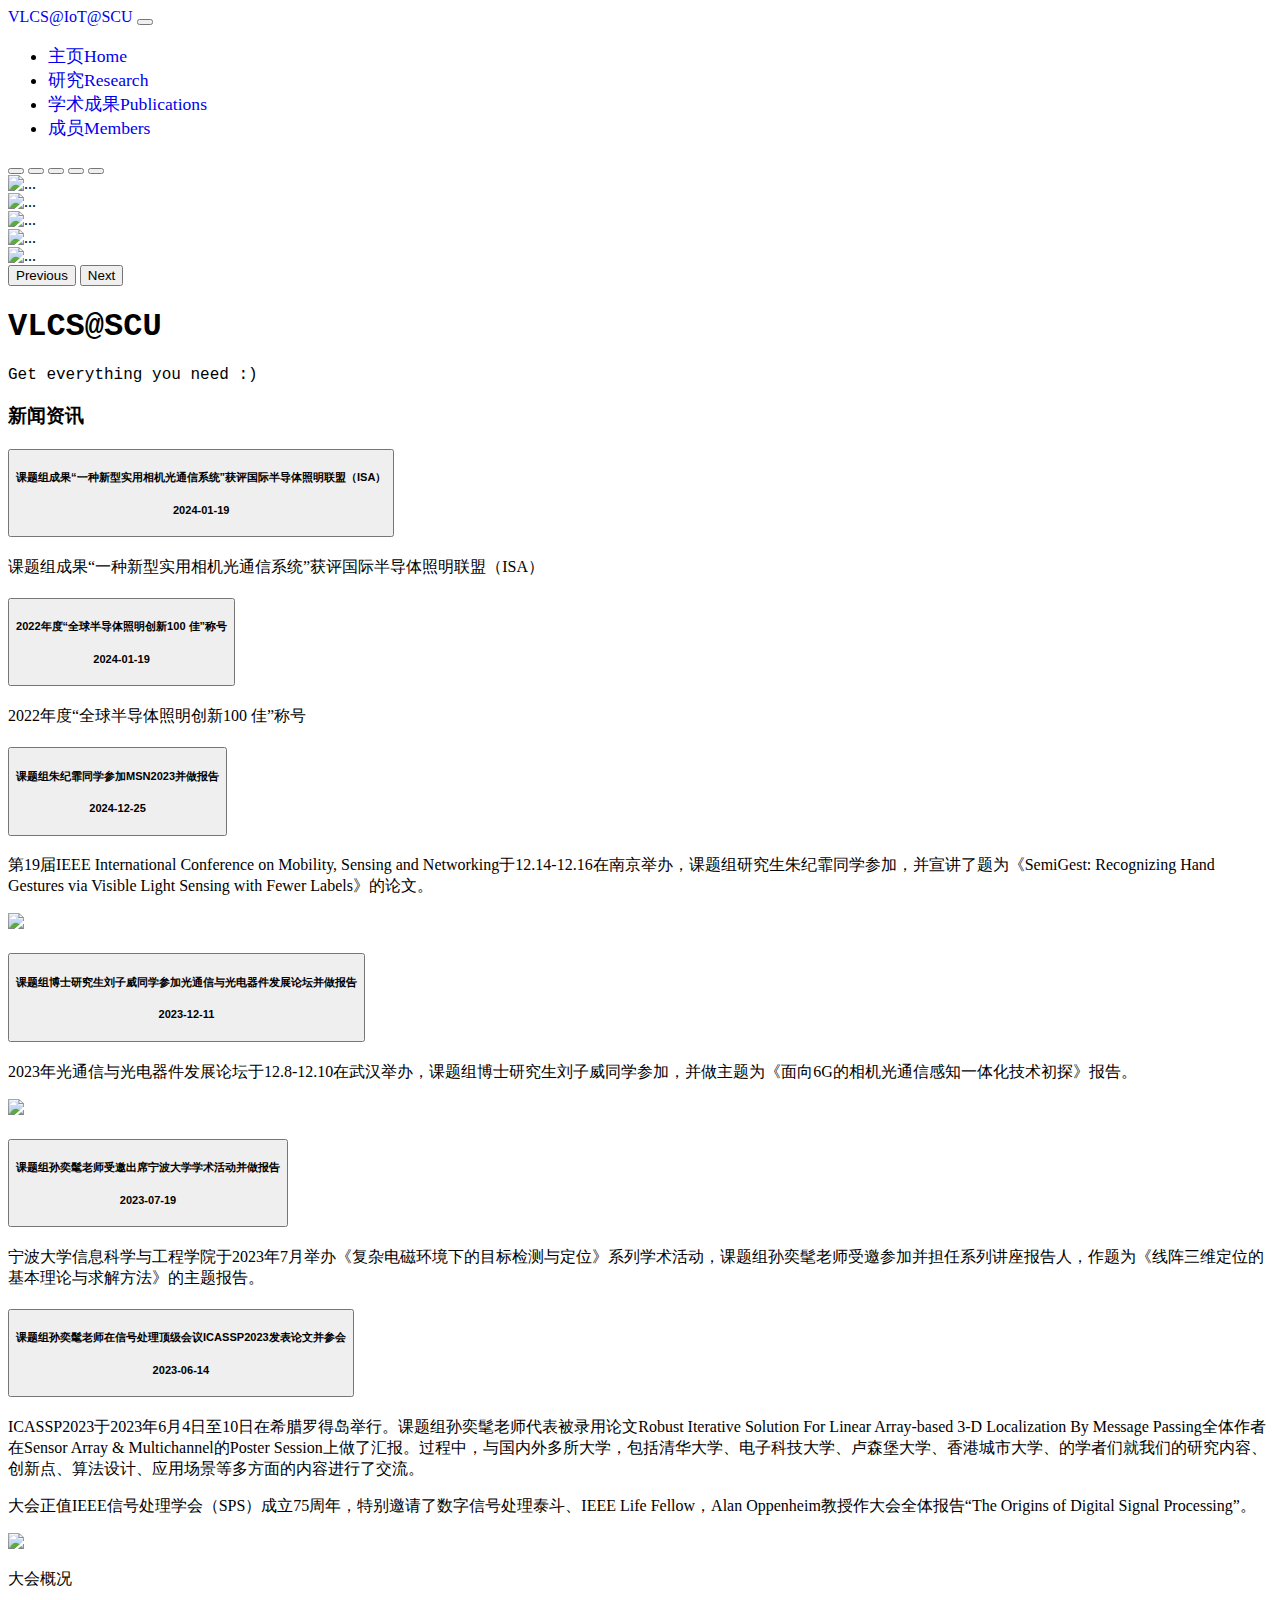
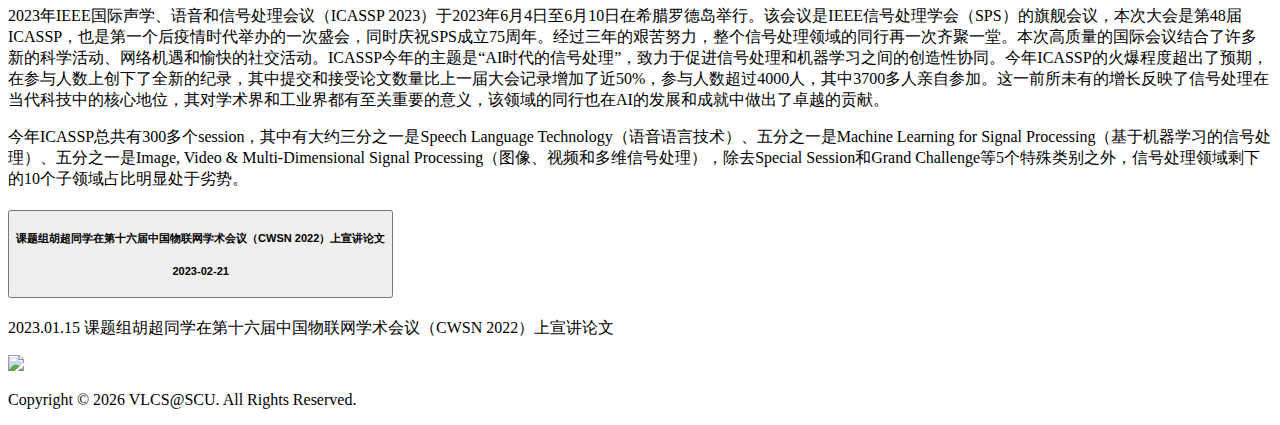
==== index.html @ ec223285 "修改members布局，修改轮播图，准备部署" ====
<!DOCTYPE html>
<html lang="en">

<head>
    <meta charset="UTF-8">
    <meta http-equiv="X-UA-Compatible" content="IE=edge">
    <meta name="viewport" content="width=device-width, initial-scale=1.0">
    <!-- bootstrap css -->
    <link rel="stylesheet" href="https://cdn.staticfile.org/twitter-bootstrap/5.1.3/css/bootstrap.min.css">
    <!-- bootstrap js -->
    <script src="https://cdn.staticfile.org/twitter-bootstrap/5.1.3/js/bootstrap.bundle.min.js"></script>
    <!-- icons -->
    <link rel="stylesheet" href="https://cdn.staticfile.org/font-awesome/6.1.2/css/all.min.css">
    <!-- 自定义全局css 引用的是已注册的/static路径 -->
    <link rel="stylesheet" href="./static/css/ginkblog.css">
    <link rel="stylesheet" media="all" href="./static/css/gfm.css">
    <link rel="shortcut icon" href="./static/img/favicon.ico" />

    <title>VLCS@SCU</title>
    <style type="text/css">
        #genetitle,
        #genetext {
            font-family: COURIER, arial, sans-serif;
        }

        .categorylink a:hover {
            text-decoration: underline;
        }

        .categorylink a {
            font-size: 1.2rem;
            font-weight: 600
        }

        a {
            text-decoration: none;
        }

        img {
            width: 80%;
        }
    </style>
</head>

<body class="text-dark">

    <!-- navbar -->
    <div class="fixed-top">
        <nav class="navbar navbar-expand-lg navbar-light p-4 bg-light fw-bold">
            <div class="container">
                <a href="/" class="navbar-brand">VLCS@IoT@SCU</a>

                <button class="navbar-toggler" type="button" data-bs-toggle="collapse" data-bs-target="#navmenu">
                    <span class="navbar-toggler-icon"></span>
                </button>

                <div class="collapse navbar-collapse" id="navmenu">
                    <!-- ms-auto : margin start - auto 向左推（将别的flexitem推到start处）-->
                    <ul class="navbar-nav ms-auto" style="font-size: 1.1rem;">
                        <li class="nav-item">
                            <a href="/" class="nav-link">主页Home</a>
                        </li>
                        <li class="nav-item">
                            <a href="/indexs/research.html" class="nav-link">研究Research</a>
                        </li>
                        <li class="nav-item">
                            <a href="/indexs/publicatons.html" class="nav-link">学术成果Publications</a>
                        </li>
                        <li class="nav-item">
                            <a href="/indexs/members.html" class="nav-link">成员Members</a>
                        </li>
                        <!-- <li class="nav-item">
                        <a href="/course" class="nav-link">课程Course</a>
                    </li>
                    <li class="nav-item">
                        <a href="/others" class="nav-link">其他Others</a>
                    </li> -->
                        <!-- <li class="nav-item">
                            <a href="#" class="nav-link">吐槽版</a>
                        </li> -->
                    </ul>
                </div>
            </div>
        </nav>
    </div>

    <section class="px-5 m-3 text-center">
        <div class="container">
            <div class="d-flex justify-content-center">
                <div class="col-12 col-md-10 col-sm-8 mt-5">
                    <div id="carouselExampleCaptions" class="carousel slide carousel-fade" data-bs-ride="carousel">
                        <div class="carousel-indicators">
                            <button type="button" data-bs-target="#carouselExampleCaptions" data-bs-slide-to="0"
                                class="active" aria-current="true" aria-label="Slide 1"></button>
                            <button type="button" data-bs-target="#carouselExampleCaptions" data-bs-slide-to="1"
                                aria-label="Slide 2"></button>
                            <button type="button" data-bs-target="#carouselExampleCaptions" data-bs-slide-to="2"
                                aria-label="Slide 3"></button>
                            <button type="button" data-bs-target="#carouselExampleCaptions" data-bs-slide-to="3"
                                aria-label="Slide 4"></button>
                            <button type="button" data-bs-target="#carouselExampleCaptions" data-bs-slide-to="4"
                                aria-label="Slide 5"></button>
                        </div>
                        <div class="carousel-inner">
                            <div class="carousel-item active">
                                <img src="./static/img/carousel/ICASSP2023参会合影1.jpg" class="d-block w-100" style="height: 680px; object-fit: cover;" alt="...">
                                <div class="carousel-caption d-none d-md-block">
                                    <!-- <h5>Third slide label</h5>
                                    <p>Some representative placeholder content for the third slide.</p> -->
                                </div>
                            </div>
                            <div class="carousel-item">
                                <img src="./static/img/carousel/微信图片_20231211153605.jpg" style="height: 680px; object-fit: cover;" class="d-block w-100" 
                                    alt="...">
                                <div class="carousel-caption d-none d-md-block">
                                    <!-- <h5>Third slide label</h5>
                                    <p>Some representative placeholder content for the third slide.</p> -->
                                </div>
                            </div>
                            <div class="carousel-item">
                                <img src="./static/img/carousel/01.jpg" class="d-block w-100" style="height: 680px; object-fit: cover;" alt="...">
                                <div class="carousel-caption d-none d-md-block">
                                    <!-- <h5>First slide label</h5>
                                    <p>Some representative placeholder content for the first slide.</p> -->
                                </div>
                            </div>
                            <div class="carousel-item">
                                <img src="./static/img/carousel/02.jpg" class="d-block w-100" style="height: 680px; object-fit: cover;" alt="...">
                                <div class="carousel-caption d-none d-md-block">
                                    <!-- <h5>Second slide label</h5>
                                    <p>Some representative placeholder content for the second slide.</p> -->
                                </div>
                            </div>
                            <div class="carousel-item">
                                <img src="./static/img/carousel/03.jpg" class="d-block w-100" style="height: 680px; object-fit: cover;" alt="...">
                                <div class="carousel-caption d-none d-md-block">
                                    <!-- <h5>Third slide label</h5>
                                    <p>Some representative placeholder content for the third slide.</p> -->
                                </div>
                            </div>

                        </div>
                        <button class="carousel-control-prev" type="button" data-bs-target="#carouselExampleCaptions"
                            data-bs-slide="prev">
                            <span class="carousel-control-prev-icon" aria-hidden="true"></span>
                            <span class="visually-hidden">Previous</span>
                        </button>
                        <button class="carousel-control-next" type="button" data-bs-target="#carouselExampleCaptions"
                            data-bs-slide="next">
                            <span class="carousel-control-next-icon" aria-hidden="true"></span>
                            <span class="visually-hidden">Next</span>
                        </button>
                    </div>
                </div>
            </div>
        </div>
    </section>


    <!-- showcase -->
    <!-- 类中
        p-5：四周5
        pt：padding-top
        pb：padding-bottom
        px：padding on x-axis 左和右
        py：padding on y-axis 上和下
        m-4：margin 4
    -->
    <section class="text-center">
        <div class="container">
            <!-- 
                align-items-center :垂直方向对齐
             -->
            <div class="d-sm-flex align-items-center justify-content-around">
                <div class="p-3">
                    <h1 class="my-3" id="genetitle">VLCS@SCU</h1>
                    <p class="lead text-nowrap" id="genetext">
                        Get everything you need :)
                    </p>
                    <!-- <a href="https://github.com/huzidaha/home" class="text-dark small">Follow your
                        curiosity, and you can find out how it works</a> -->
                </div>
            </div>
        </div>
    </section>

    <!-- news -->
    <section class="py-3">
        <div class="container">
            <div class="p-3">
                <h3 class="fw-bolder">新闻资讯</h3>
            </div>
            <!-- one -->
            <div class="accordion" id="accordionExample">
                <div class="accordion-item">
                    <h2 class="accordion-header" id="headingOne">
                        <button class="accordion-button collapsed" type="button" data-bs-toggle="collapse"
                            data-bs-target="#collapseOne" aria-expanded="false" aria-controls="collapseOne">
                            <div class="mt-1 d-flex w-100 justify-content-between">
                                <h5 class="">课题组成果“一种新型实用相机光通信系统”获评国际半导体照明联盟（ISA）</h5>
                                <h5 class="text-muted mx-3">2024-01-19</h5>
                            </div>
                        </button>
                    </h2>
                    <div id="collapseOne" class="accordion-collapse collapse" aria-labelledby="headingOne"
                        data-bs-parent="#accordionExample">
                        <div class="accordion-body">
                            <div class="markdown-content">
                                <p>课题组成果“一种新型实用相机光通信系统”获评国际半导体照明联盟（ISA）</p>
                            </div>
                        </div>
                    </div>
                </div>
                <!-- two -->
                <div class="accordion-item">
                    <h2 class="accordion-header" id="headingTwo">
                        <button class="accordion-button collapsed" type="button" data-bs-toggle="collapse"
                            data-bs-target="#collapseTwo" aria-expanded="false" aria-controls="collapseTwo">
                            <div class="mt-1 d-flex w-100 justify-content-between">
                                <h5 class="">2022年度“全球半导体照明创新100 佳”称号</h5>
                                <h5 class="text-muted mx-3">2024-01-19</h5>
                            </div>
                        </button>
                    </h2>
                    <div id="collapseTwo" class="accordion-collapse collapse" aria-labelledby="headingTwo"
                        data-bs-parent="#accordionExample">
                        <div class="accordion-body">
                            <div class="markdown-content">
                                <p>2022年度“全球半导体照明创新100 佳”称号</p>
                            </div>
                        </div>
                    </div>
                </div>
                <!-- three -->
                <div class="accordion-item">
                    <h2 class="accordion-header" id="headingThree">
                        <button class="accordion-button collapsed" type="button" data-bs-toggle="collapse"
                            data-bs-target="#collapseThree" aria-expanded="false" aria-controls="collapseThree">
                            <div class="mt-1 d-flex w-100 justify-content-between">
                                <h5 class="">课题组朱纪霏同学参加MSN2023并做报告</h5>
                                <h5 class="text-muted mx-3">2024-12-25</h5>
                            </div>
                        </button>
                    </h2>
                    <div id="collapseThree" class="accordion-collapse collapse" aria-labelledby="headingThree"
                        data-bs-parent="#accordionExample">
                        <div class="accordion-body">
                            <div class="markdown-content">
                                <p>第19届IEEE International Conference on Mobility, Sensing and
                                    Networking于12.14-12.16在南京举办，课题组研究生朱纪霏同学参加，并宣讲了题为《SemiGest: Recognizing Hand Gestures
                                    via
                                    Visible Light Sensing with Fewer Labels》的论文。</p><img
                                    src="./static/img/article/微信图片_20231225150221.jpg">
                            </div>
                        </div>
                    </div>
                </div>
                <!-- four -->
                <div class="accordion-item">
                    <h2 class="accordion-header" id="headingFour">
                        <button class="accordion-button collapsed" type="button" data-bs-toggle="collapse"
                            data-bs-target="#collapseFour" aria-expanded="false" aria-controls="collapseFour">
                            <div class="mt-1 d-flex w-100 justify-content-between">
                                <h5 class="">课题组博士研究生刘子威同学参加光通信与光电器件发展论坛并做报告</h5>
                                <h5 class="text-muted mx-3">2023-12-11</h5>
                            </div>
                        </button>
                    </h2>
                    <div id="collapseFour" class="accordion-collapse collapse" aria-labelledby="headingFour"
                        data-bs-parent="#accordionExample">
                        <div class="accordion-body">
                            <div class="markdown-content">
                                <p> 2023年光通信与光电器件发展论坛于12.8-12.10在武汉举办，课题组博士研究生刘子威同学参加，并做主题为《面向6G的相机光通信感知一体化技术初探》报告。
                                </p>
                                <p><img src="./static/img/article/微信图片_20231211153605.jpg"></p>
                            </div>
                        </div>
                    </div>
                </div>
                <!-- five -->
                <div class="accordion-item">
                    <h2 class="accordion-header" id="headingFive">
                        <button class="accordion-button collapsed" type="button" data-bs-toggle="collapse"
                            data-bs-target="#collapseFive" aria-expanded="false" aria-controls="collapseFive">
                            <div class="mt-1 d-flex w-100 justify-content-between">
                                <h5 class="">课题组孙奕髦老师受邀出席宁波大学学术活动并做报告</h5>
                                <h5 class="text-muted mx-3">2023-07-19</h5>
                            </div>
                        </button>
                    </h2>
                    <div id="collapseFive" class="accordion-collapse collapse" aria-labelledby="headingFive"
                        data-bs-parent="#accordionExample">
                        <div class="accordion-body">
                            <div class="markdown-content">
                                <p>宁波大学信息科学与工程学院于2023年7月举办《复杂电磁环境下的目标检测与定位》系列学术活动，课题组孙奕髦老师受邀参加并担任系列讲座报告人，作题为《线阵三维定位的基本理论与求解方法》的主题报告。
                                </p>
                            </div>
                        </div>
                    </div>
                </div>
                <!-- six -->
                <div class="accordion-item">
                    <h2 class="accordion-header" id="headingSix">
                        <button class="accordion-button collapsed" type="button" data-bs-toggle="collapse"
                            data-bs-target="#collapseSix" aria-expanded="false" aria-controls="collapseSix">
                            <div class="mt-1 d-flex w-100 justify-content-between">
                                <h5 class="">课题组孙奕髦老师在信号处理顶级会议ICASSP2023发表论文并参会</h5>
                                <h5 class="text-muted mx-3">2023-06-14</h5>
                            </div>
                        </button>
                    </h2>
                    <div id="collapseSix" class="accordion-collapse collapse" aria-labelledby="headingSix"
                        data-bs-parent="#accordionExample">
                        <div class="accordion-body">
                            <div class="markdown-content">
                                <p>ICASSP2023于2023年6月4日至10日在希腊罗得岛举行。课题组孙奕髦老师代表被录用论文Robust Iterative Solution For Linear
                                    Array-based 3-D Localization By Message Passing全体作者在Sensor Array &
                                    Multichannel的Poster
                                    Session上做了汇报。过程中，与国内外多所大学，包括清华大学、电子科技大学、卢森堡大学、香港城市大学、的学者们就我们的研究内容、创新点、算法设计、应用场景等多方面的内容进行了交流。
                                </p>
                                <p>大会正值IEEE信号处理学会（SPS）成立75周年，特别邀请了数字信号处理泰斗、IEEE Life Fellow，Alan Oppenheim教授作大会全体报告“The
                                    Origins of Digital Signal Processing”。</p>

                                <img src="./static/img/article/1697706738.jpg">

                                <p>大会概况</p>

                                <p>2023年IEEE国际声学、语音和信号处理会议（ICASSP
                                    2023）于2023年6月4日至6月10日在希腊罗德岛举行。该会议是IEEE信号处理学会（SPS）的旗舰会议，本次大会是第48届ICASSP，也是第一个后疫情时代举办的一次盛会，同时庆祝SPS成立75周年。经过三年的艰苦努力，整个信号处理领域的同行再一次齐聚一堂。本次高质量的国际会议结合了许多新的科学活动、网络机遇和愉快的社交活动。ICASSP今年的主题是“AI时代的信号处理”，致力于促进信号处理和机器学习之间的创造性协同。今年ICASSP的火爆程度超出了预期，在参与人数上创下了全新的纪录，其中提交和接受论文数量比上一届大会记录增加了近50%，参与人数超过4000人，其中3700多人亲自参加。这一前所未有的增长反映了信号处理在当代科技中的核心地位，其对学术界和工业界都有至关重要的意义，该领域的同行也在AI的发展和成就中做出了卓越的贡献。
                                </p>
                                <p>今年ICASSP总共有300多个session，其中有大约三分之一是Speech Language Technology（语音语言技术）、五分之一是Machine
                                    Learning for Signal Processing（基于机器学习的信号处理）、五分之一是Image, Video &
                                    Multi-Dimensional Signal
                                    Processing（图像、视频和多维信号处理），除去Special Session和Grand
                                    Challenge等5个特殊类别之外，信号处理领域剩下的10个子领域占比明显处于劣势。</p>
                            </div>
                        </div>
                    </div>
                </div>
                <!-- seven -->
                <div class="accordion-item">
                    <h2 class="accordion-header" id="headingSeven">
                        <button class="accordion-button collapsed" type="button" data-bs-toggle="collapse"
                            data-bs-target="#collapseSeven" aria-expanded="false" aria-controls="collapseSeven">
                            <div class="mt-1 d-flex w-100 justify-content-between">
                                <h5 class="">课题组胡超同学在第十六届中国物联网学术会议（CWSN 2022）上宣讲论文</h5>
                                <h5 class="text-muted mx-3">2023-02-21</h5>
                            </div>
                        </button>
                    </h2>
                    <div id="collapseSeven" class="accordion-collapse collapse" aria-labelledby="headingSeven"
                        data-bs-parent="#accordionExample">
                        <div class="accordion-body">
                            <div class="markdown-content">
                                <p>2023.01.15 课题组胡超同学在第十六届中国物联网学术会议（CWSN 2022）上宣讲论文</p>

                                <img src="./static/img/article/01.jpg">

                            </div>
                        </div>
                    </div>
                </div>

            </div>
        </div>
    </section>

    <!-- footer -->
    <footer class="p-5 mt-5 text-center">
        <div class="container">
            <p> Copyright &copy; <label id="cYear"></label> VLCS@SCU. All Rights Reserved.
                <!-- <a class="text-light" href="https://beian.miit.gov.cn/">蜀ICP备2022022252号-1</a> -->
            </p>
        </div>

    </footer>

    <script>setTimeout("cYear.innerHTML=new Date().getFullYear()", 100); </script>

</body>
<script src="./static/js/genetext.js"></script>
<script src="./static/js/genetitle.js"></script>
<!-- <script src="https://cdn.bootcdn.net/ajax/libs/marked/2.0.3/marked.js"></script>
<script>
    const elements = document.querySelectorAll('.markdown-content');

    // 遍历每个元素，并将其文本内容转换为HTML
    elements.forEach(element => {
        // 使用 marked 函数将 Markdown 转换为 HTML
        const markdownText = element.textContent;
        const html = marked(markdownText);

        // 将转换后的 HTML 设置为元素的 innerHTML
        element.innerHTML = html;
    });
</script> -->

</html>
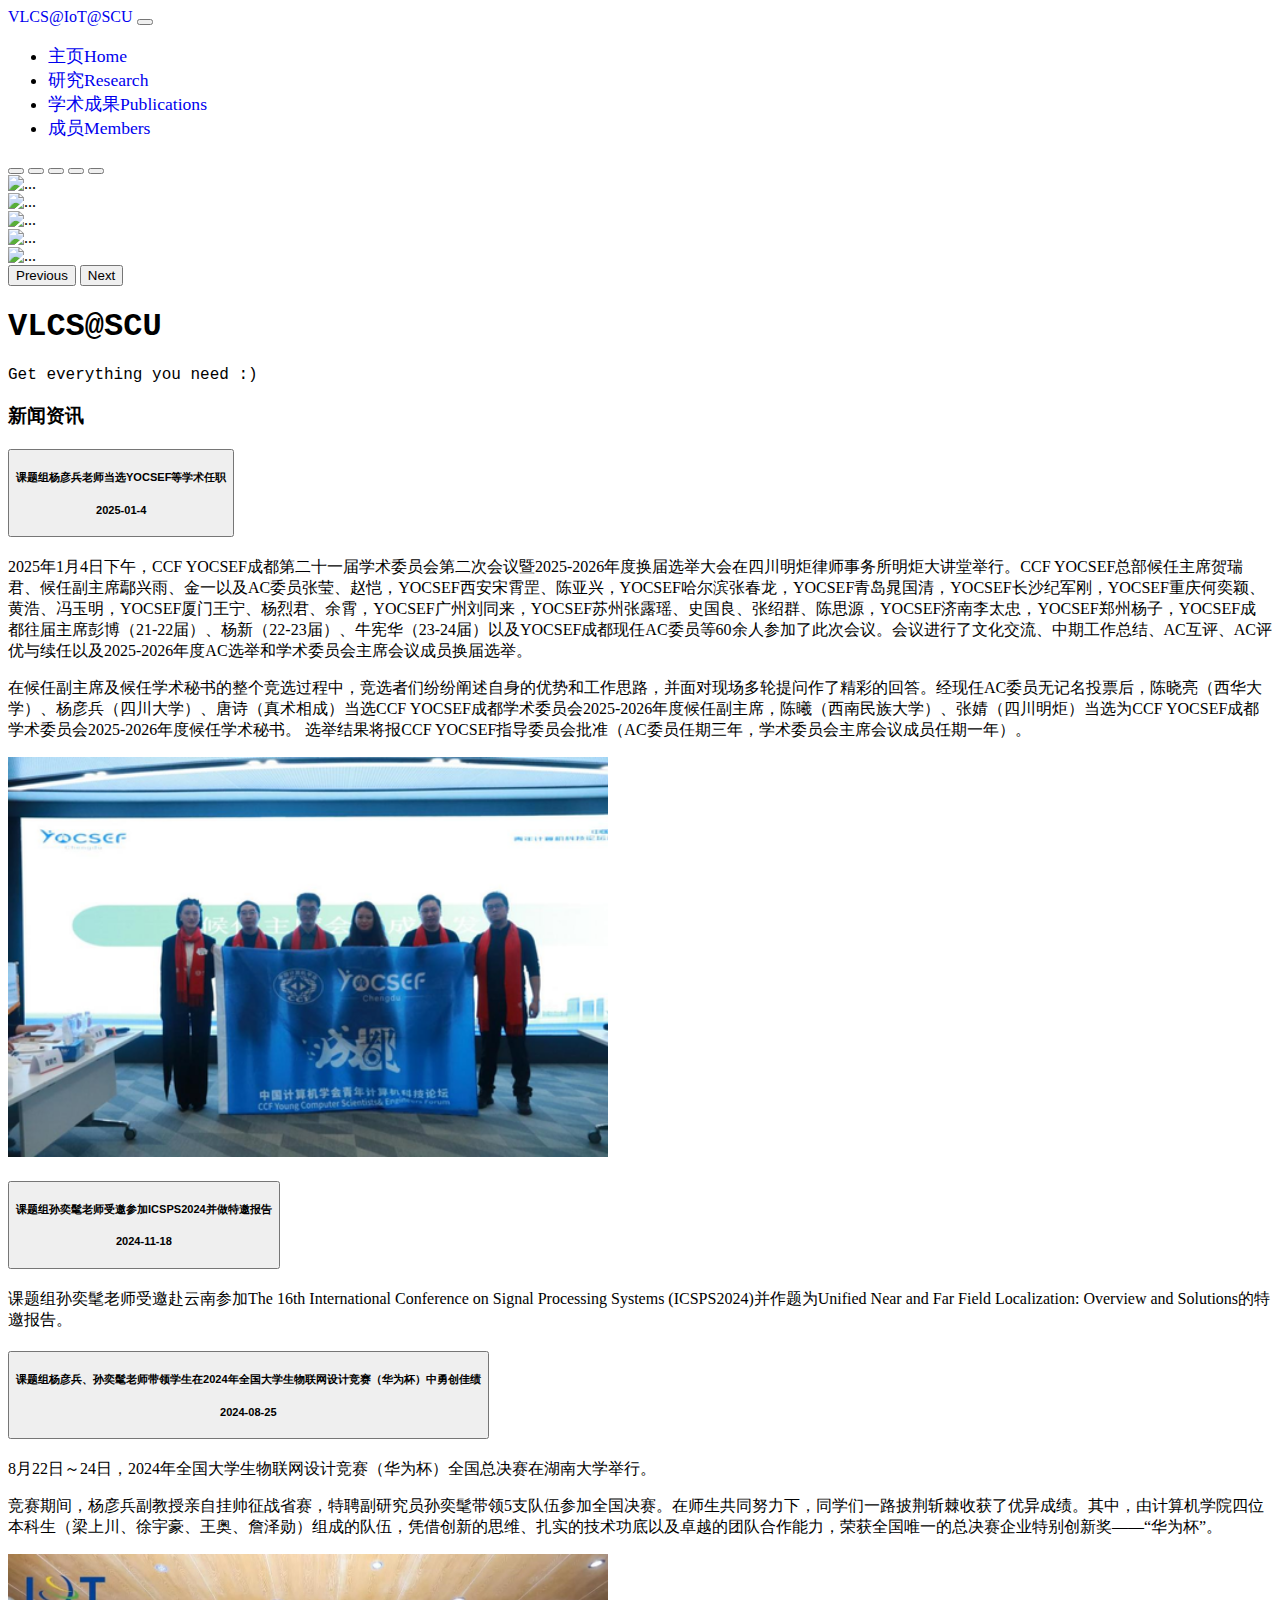
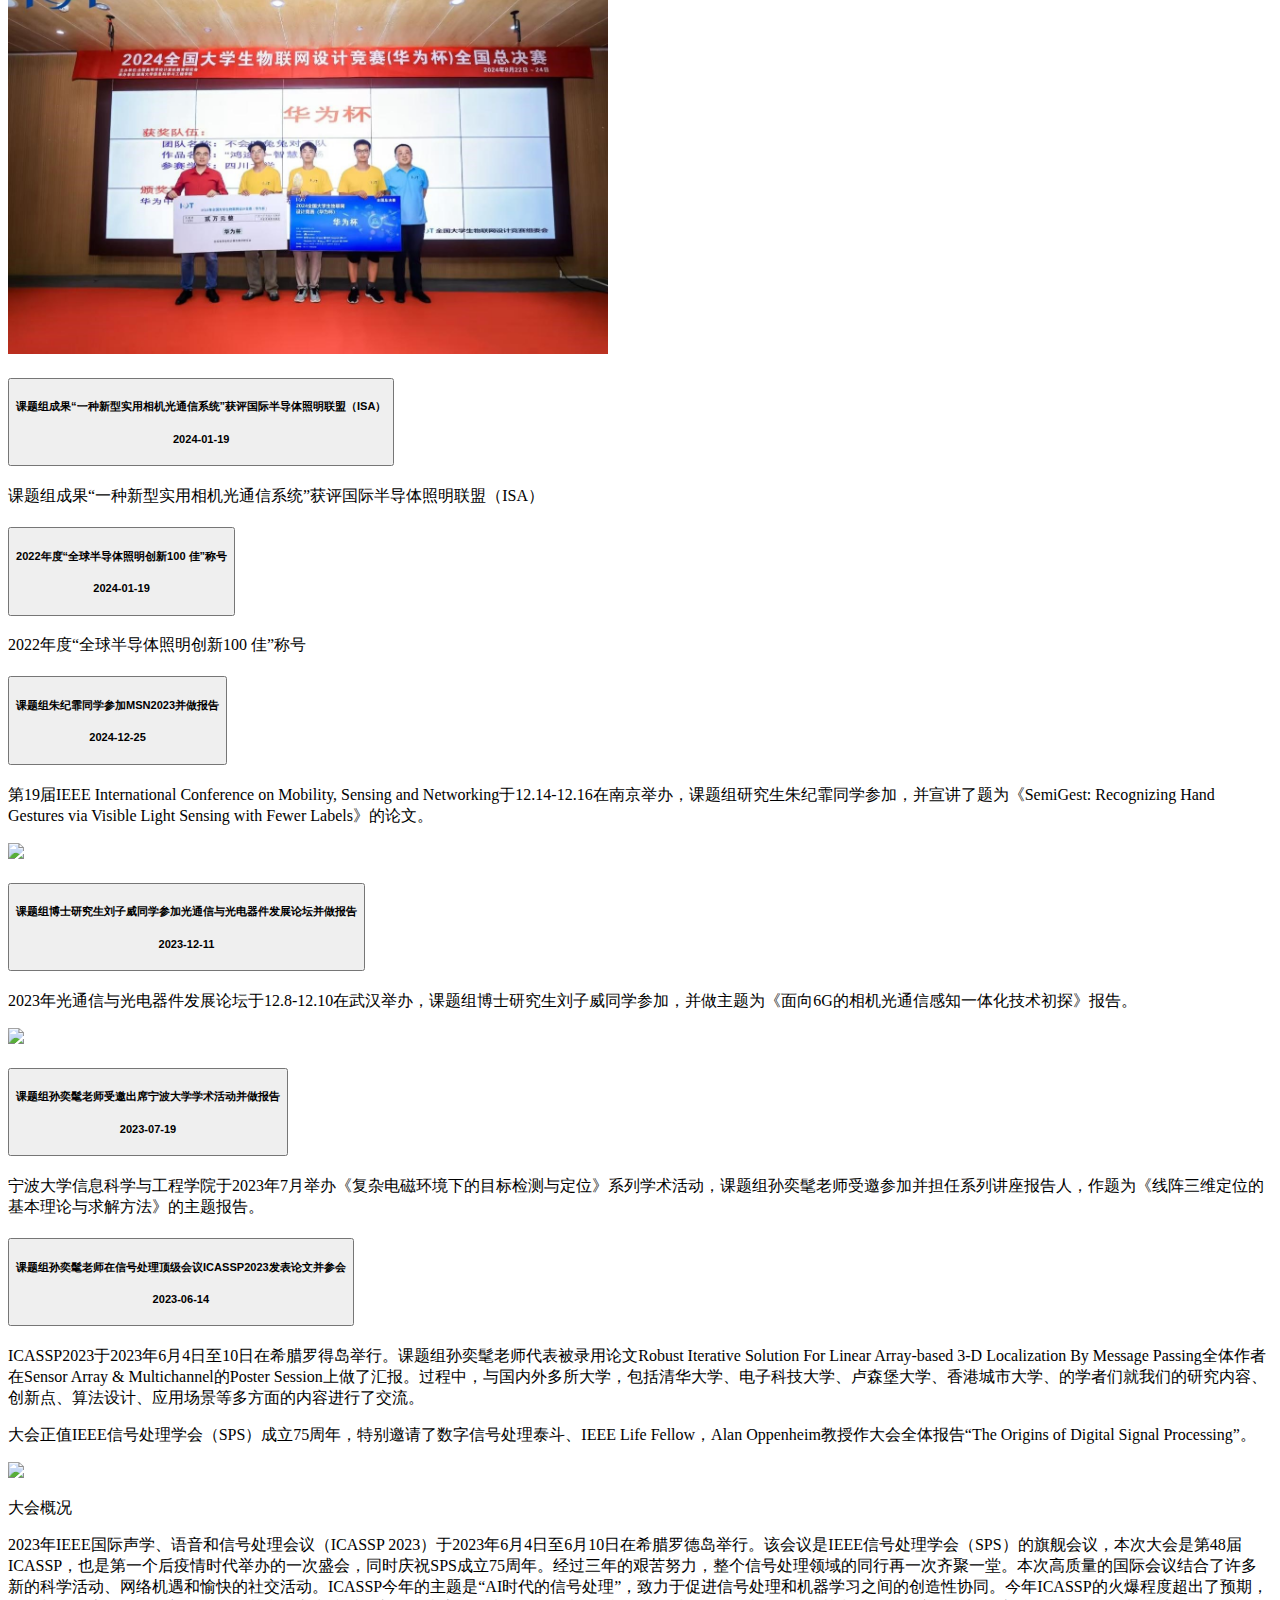
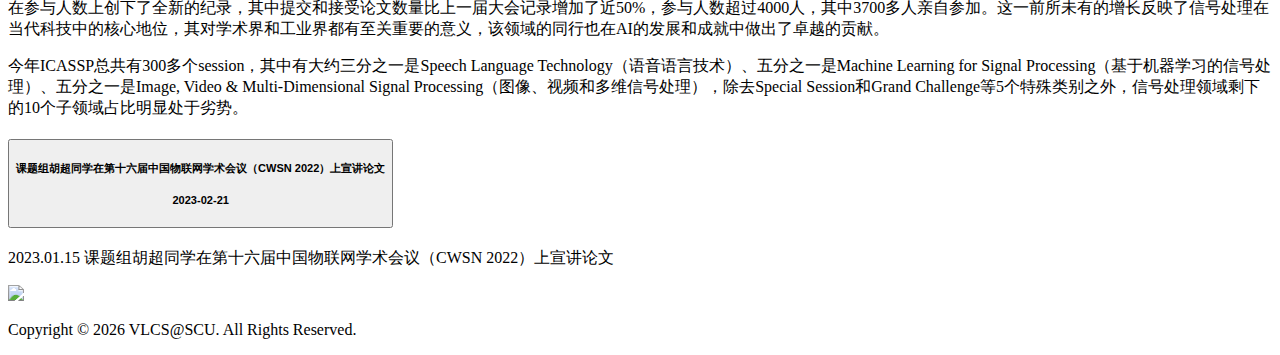
==== commit a61a9952: "2024整年更新" ====
--- a/index.html
+++ b/index.html
@@ -103,14 +103,16 @@
                         </div>
                         <div class="carousel-inner">
                             <div class="carousel-item active">
-                                <img src="./static/img/carousel/ICASSP2023参会合影1.jpg" class="d-block w-100" style="height: 680px; object-fit: cover;" alt="...">
+                                <!-- 为了使轮播图图片大小保持一致，方法1：style="height: 680px; object-fit: cover;" 但这样会使手机浏览时轮播图高度未适应
+                                                                方法2：裁剪图片 -->
+                                <img src="./static/img/carousel/ICASSP2023参会合影1.jpg" class="d-block w-100" alt="...">
                                 <div class="carousel-caption d-none d-md-block">
                                     <!-- <h5>Third slide label</h5>
                                     <p>Some representative placeholder content for the third slide.</p> -->
                                 </div>
                             </div>
                             <div class="carousel-item">
-                                <img src="./static/img/carousel/微信图片_20231211153605.jpg" style="height: 680px; object-fit: cover;" class="d-block w-100" 
+                                <img src="./static/img/carousel/微信图片_20231211153605.jpg" class="d-block w-100"
                                     alt="...">
                                 <div class="carousel-caption d-none d-md-block">
                                     <!-- <h5>Third slide label</h5>
@@ -118,21 +120,21 @@
                                 </div>
                             </div>
                             <div class="carousel-item">
-                                <img src="./static/img/carousel/01.jpg" class="d-block w-100" style="height: 680px; object-fit: cover;" alt="...">
+                                <img src="./static/img/carousel/01.jpg" class="d-block w-100" alt="...">
                                 <div class="carousel-caption d-none d-md-block">
                                     <!-- <h5>First slide label</h5>
                                     <p>Some representative placeholder content for the first slide.</p> -->
                                 </div>
                             </div>
                             <div class="carousel-item">
-                                <img src="./static/img/carousel/02.jpg" class="d-block w-100" style="height: 680px; object-fit: cover;" alt="...">
+                                <img src="./static/img/carousel/02.jpg" class="d-block w-100" alt="...">
                                 <div class="carousel-caption d-none d-md-block">
                                     <!-- <h5>Second slide label</h5>
                                     <p>Some representative placeholder content for the second slide.</p> -->
                                 </div>
                             </div>
                             <div class="carousel-item">
-                                <img src="./static/img/carousel/03.jpg" class="d-block w-100" style="height: 680px; object-fit: cover;" alt="...">
+                                <img src="./static/img/carousel/03.jpg" class="d-block w-100" alt="...">
                                 <div class="carousel-caption d-none d-md-block">
                                     <!-- <h5>Third slide label</h5>
                                     <p>Some representative placeholder content for the third slide.</p> -->
@@ -190,8 +192,87 @@
             <div class="p-3">
                 <h3 class="fw-bolder">新闻资讯</h3>
             </div>
-            <!-- one -->
+
             <div class="accordion" id="accordionExample">
+                <!-- ... -->
+                <div class="accordion-item">
+                    <h2 class="accordion-header" id="headingTOCSEF">
+                        <button class="accordion-button collapsed" type="button" data-bs-toggle="collapse"
+                            data-bs-target="#collapseTOCSEF" aria-expanded="false" aria-controls="collapseTOCSEF">
+                            <div class="mt-1 d-flex w-100 justify-content-between">
+                                <h5 class="">课题组杨彦兵老师当选YOCSEF等学术任职</h5>
+                                <h5 class="text-muted mx-3">2025-01-4</h5>
+                            </div>
+                        </button>
+                    </h2>
+                    <div id="collapseTOCSEF" class="accordion-collapse collapse" aria-labelledby="headingTOCSEF"
+                        data-bs-parent="#accordionExample">
+                        <div class="accordion-body">
+                            <div class="markdown-content">
+                                <p> 2025年1月4日下午，CCF YOCSEF成都第二十一届学术委员会第二次会议暨2025-2026年度换届选举大会在四川明炬律师事务所明炬大讲堂举行。CCF
+                                    YOCSEF总部候任主席贺瑞君、候任副主席鄢兴雨、金一以及AC委员张莹、赵恺，YOCSEF西安宋霄罡、陈亚兴，YOCSEF哈尔滨张春龙，YOCSEF青岛晁国清，YOCSEF长沙纪军刚，YOCSEF重庆何奕颖、黄浩、冯玉明，YOCSEF厦门王宁、杨烈君、余霄，YOCSEF广州刘同来，YOCSEF苏州张露瑶、史国良、张绍群、陈思源，YOCSEF济南李太忠，YOCSEF郑州杨子，YOCSEF成都往届主席彭博（21-22届）、杨新（22-23届）、牛宪华（23-24届）以及YOCSEF成都现任AC委员等60余人参加了此次会议。会议进行了文化交流、中期工作总结、AC互评、AC评优与续任以及2025-2026年度AC选举和学术委员会主席会议成员换届选举。
+                                </p>
+                                <p>
+                                    在候任副主席及候任学术秘书的整个竞选过程中，竞选者们纷纷阐述自身的优势和工作思路，并面对现场多轮提问作了精彩的回答。经现任AC委员无记名投票后，陈晓亮（西华大学）、杨彦兵（四川大学）、唐诗（真术相成）当选CCF
+                                    YOCSEF成都学术委员会2025-2026年度候任副主席，陈曦（西南民族大学）、张婧（四川明炬）当选为CCF
+                                    YOCSEF成都学术委员会2025-2026年度候任学术秘书。
+
+                                    选举结果将报CCF YOCSEF指导委员会批准（AC委员任期三年，学术委员会主席会议成员任期一年）。
+                                </p>
+                                <img src="./static/img/article/yocsef.png" style="width:600px; height:auto;">
+                            </div>
+                        </div>
+                    </div>
+                </div>
+
+                <!-- ... -->
+                <div class="accordion-item">
+                    <h2 class="accordion-header" id="headingICSPS">
+                        <button class="accordion-button collapsed" type="button" data-bs-toggle="collapse"
+                            data-bs-target="#collapseICSPS" aria-expanded="false" aria-controls="collapseICSPS">
+                            <div class="mt-1 d-flex w-100 justify-content-between">
+                                <h5 class="">课题组孙奕髦老师受邀参加ICSPS2024并做特邀报告</h5>
+                                <h5 class="text-muted mx-3">2024-11-18</h5>
+                            </div>
+                        </button>
+                    </h2>
+                    <div id="collapseICSPS" class="accordion-collapse collapse" aria-labelledby="headingICSPS"
+                        data-bs-parent="#accordionExample">
+                        <div class="accordion-body">
+                            <div class="markdown-content">
+                                <p> 课题组孙奕髦老师受邀赴云南参加The 16th International Conference on Signal Processing Systems
+                                    (ICSPS2024)并作题为Unified Near and Far Field Localization: Overview and Solutions的特邀报告。
+                                </p>
+                            </div>
+                        </div>
+                    </div>
+                </div>
+                <!-- ... -->
+                <div class="accordion-item">
+                    <h2 class="accordion-header" id="headinghuaweibei">
+                        <button class="accordion-button collapsed" type="button" data-bs-toggle="collapse"
+                            data-bs-target="#collapsehuaweibei" aria-expanded="false" aria-controls="collapsehuaweibei">
+                            <div class="mt-1 d-flex w-100 justify-content-between">
+                                <h5 class="">课题组杨彦兵、孙奕髦老师带领学生在2024年全国大学生物联网设计竞赛（华为杯）中勇创佳绩</h5>
+                                <h5 class="text-muted mx-3">2024-08-25</h5>
+                            </div>
+                        </button>
+                    </h2>
+                    <div id="collapsehuaweibei" class="accordion-collapse collapse" aria-labelledby="headinghuaweibei"
+                        data-bs-parent="#accordionExample">
+                        <div class="accordion-body">
+                            <div class="markdown-content">
+                                <p> 8月22日～24日，2024年全国大学生物联网设计竞赛（华为杯）全国总决赛在湖南大学举行。 </p>
+                                <p>
+                                    竞赛期间，杨彦兵副教授亲自挂帅征战省赛，特聘副研究员孙奕髦带领5支队伍参加全国决赛。在师生共同努力下，同学们一路披荆斩棘收获了优异成绩。其中，由计算机学院四位本科生（梁上川、徐宇豪、王奥、詹泽勋）组成的队伍，凭借创新的思维、扎实的技术功底以及卓越的团队合作能力，荣获全国唯一的总决赛企业特别创新奖——“华为杯”。
+                                </p>
+                                <img src="./static/img/article/huaweibei.jpg" style="width:600px; height:auto;">
+                            </div>
+                        </div>
+                    </div>
+                </div>
+
+                <!-- one -->
                 <div class="accordion-item">
                     <h2 class="accordion-header" id="headingOne">
                         <button class="accordion-button collapsed" type="button" data-bs-toggle="collapse"
@@ -272,7 +353,7 @@
                             <div class="markdown-content">
                                 <p> 2023年光通信与光电器件发展论坛于12.8-12.10在武汉举办，课题组博士研究生刘子威同学参加，并做主题为《面向6G的相机光通信感知一体化技术初探》报告。
                                 </p>
-                                <p><img src="./static/img/article/微信图片_20231211153605.jpg"></p>
+                                <img src="./static/img/article/微信图片_20231211153605.jpg">
                             </div>
                         </div>
                     </div>
